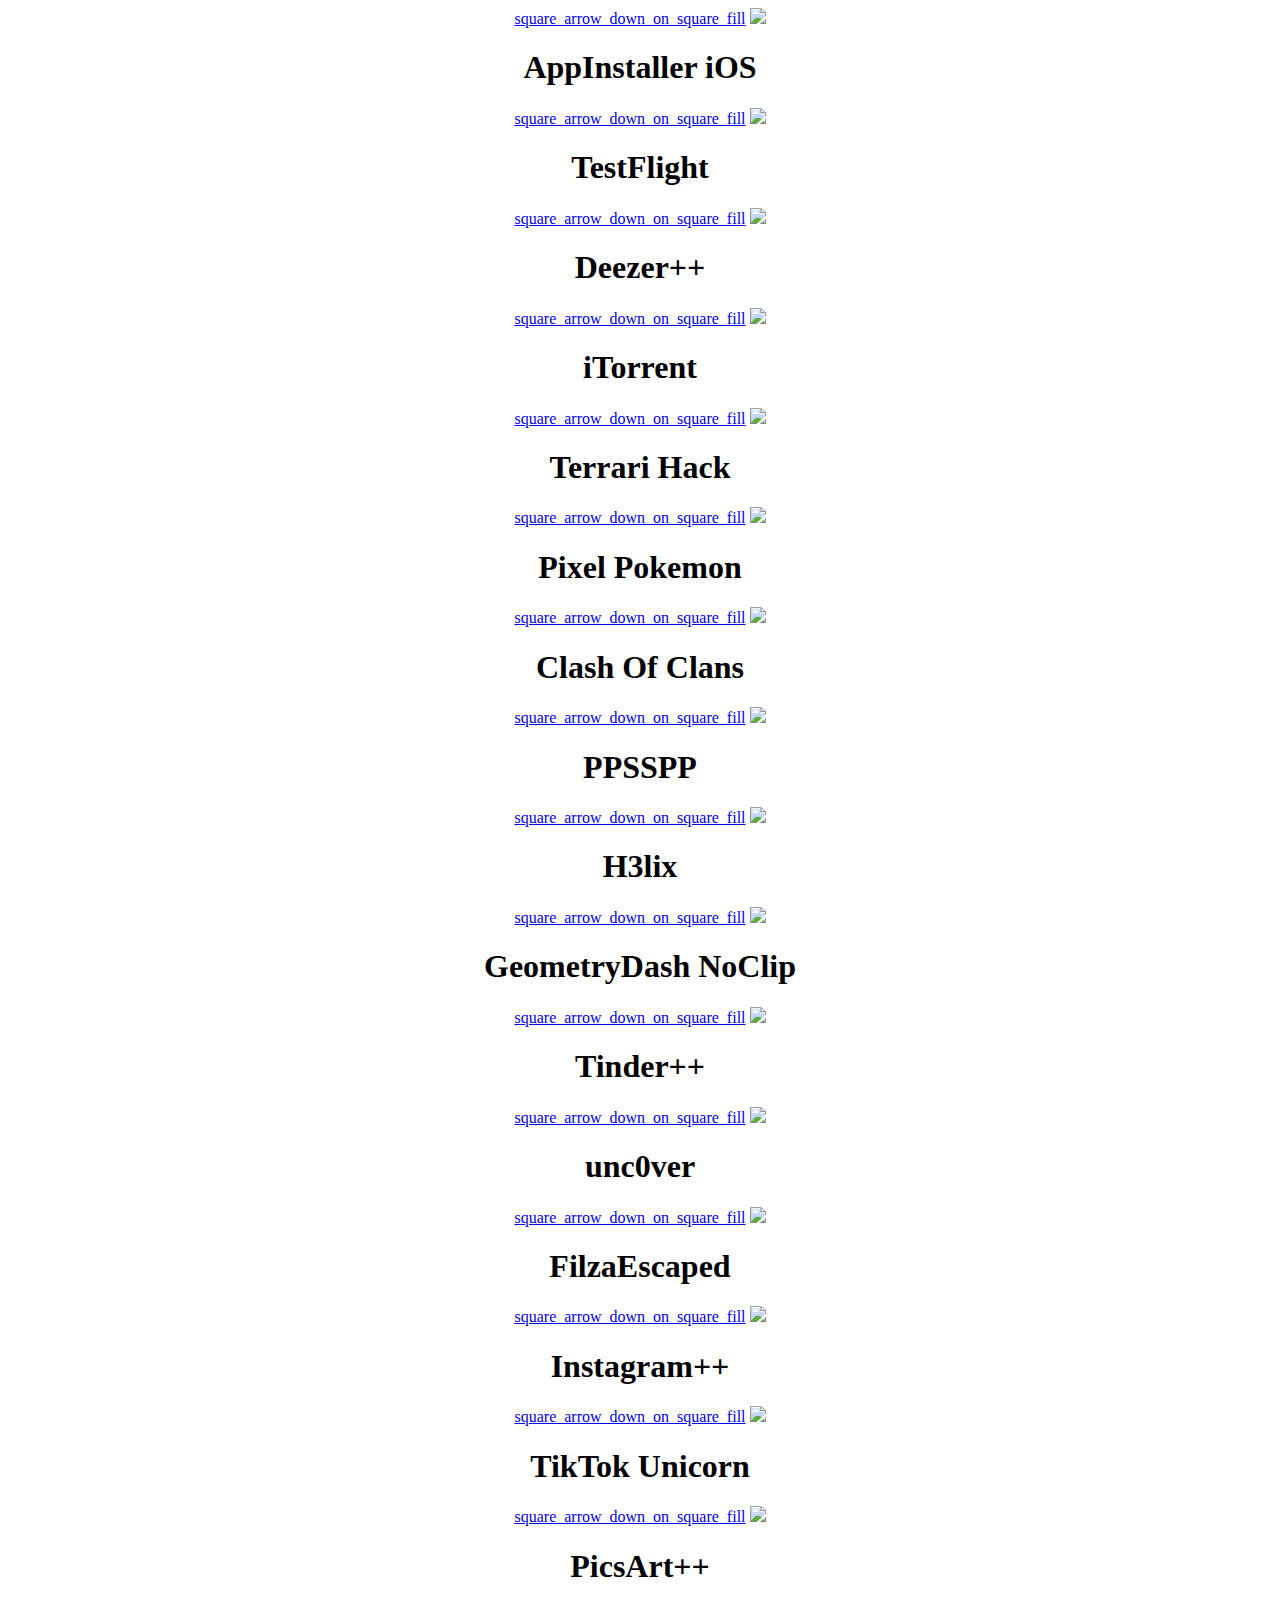
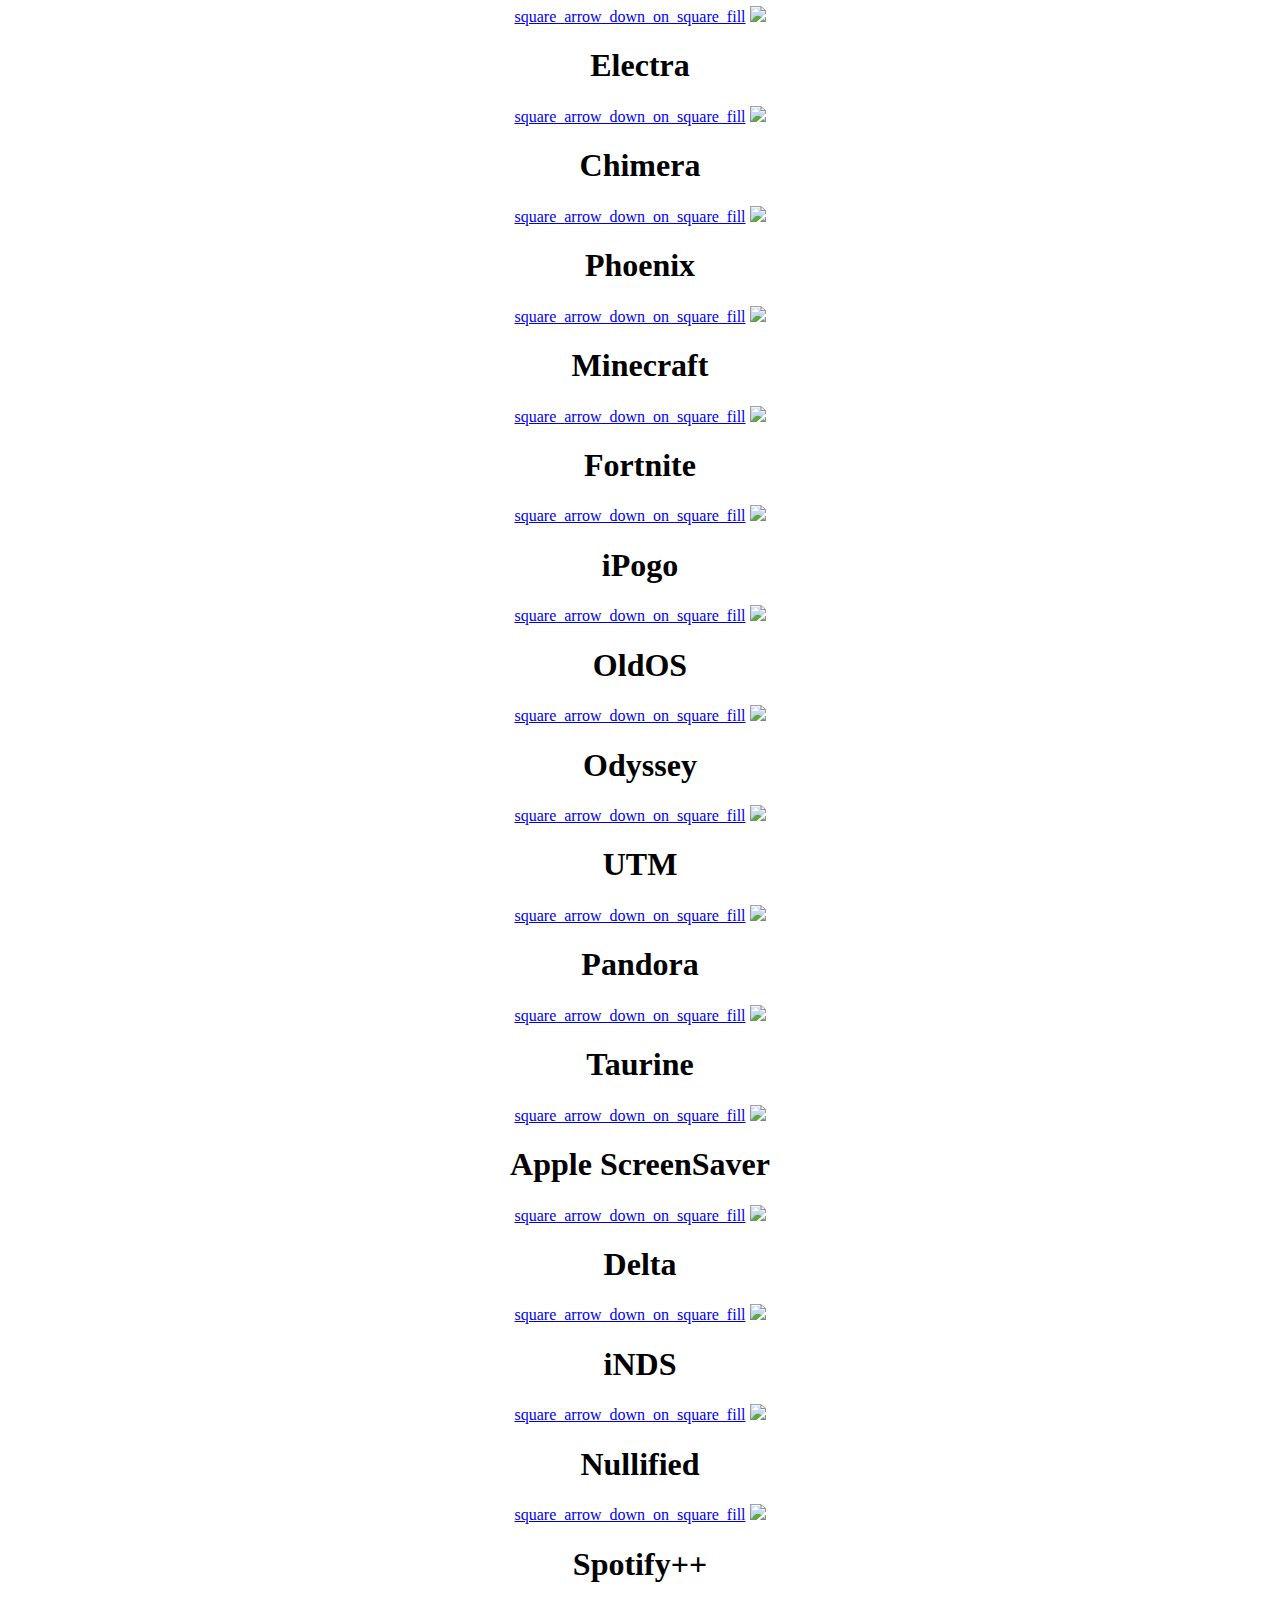
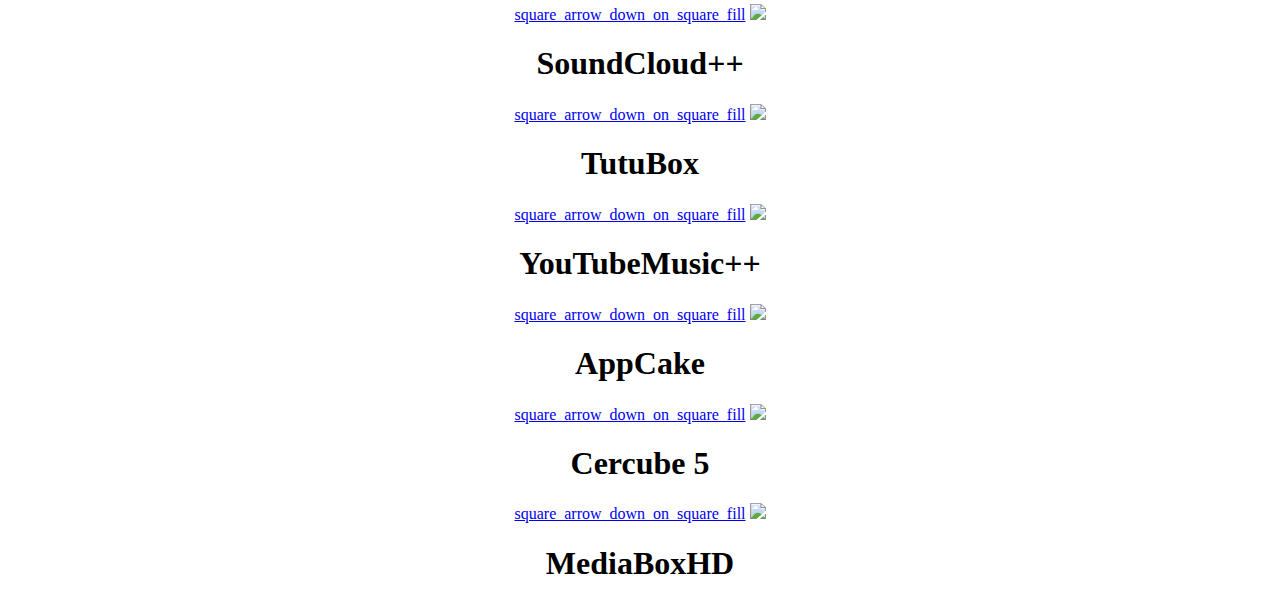
==== Droplet.html @ 34aaa2a3 "Create Droplet.html" ====
<!DOCTYPE html>
<html>
    <head>
        <title>Droplet</title>
        <link rel="stylesheet" href="main.css">
        <link rel="stylesheet" href="myframework7-icons.css">
        <meta name="viewport" content="width=device-width, initial-scale=1, maximum-scale=1, minimum-scale=1, user-scalable=no, minimal-ui, viewport-fit=cover">

<meta name="apple-mobile-web-app-capable" content="yes">

    </head>
    <body>

<link rel='icon' href='favicon.ico' type='image/x-icon'/ >

<meta name="yandex-verification" content="0f2aab492840e1a2" />

<link rel="apple-touch-icon" href="favicon.ico"/>

<center>
            <div class="section group">
                <div class="col span_1_of_4">
                    <div class="apps">
                        <a href="https://appinstallerios.com/other/AppInstalleriOS.ipa">square_arrow_down_on_square_fill</a>
                        <img src="img/CydiaIcon.png">
                        <h1>AppInstaller iOS</h1>
</div>

<center>
            <div class="section group">
                <div class="col span_1_of_4">
                    <div class="apps">
                        <a href="itms-services://?action=download-manifest&amp;url=https://appinstallerios.com/Plist/TestFlight.plist">square_arrow_down_on_square_fill</a>
                        <img src="img/TestFlightIcon.png">
                        <h1>TestFlight</h1>
</div>

<center>
            <div class="section group">
                <div class="col span_1_of_4">
                    <div class="apps">
                        <a href="itms-services://?action=download-manifest&amp;url=https://app.app-valley.vip/plists/55/install.plist">square_arrow_down_on_square_fill</a>
                        <img src="img/Deezer++Icon.png">
                        <h1>Deezer++</h1>
</div>

<center>
            <div class="section group">
                <div class="col span_1_of_4">
                    <div class="apps">
                        <a href="itms-services://?action=download-manifest&amp;url=https://app.app-valley.vip/plists/1403/install.plist">square_arrow_down_on_square_fill</a>
                        <img src="img/iTorrentIcon.png">
                        <h1>iTorrent</h1>
</div>

<center>
            <div class="section group">
                <div class="col span_1_of_4">
                    <div class="apps">
                        <a href="itms-services://?action=download-manifest&amp;url=https://AppInstalleriOS.com/Plist/Terrari.plist">square_arrow_down_on_square_fill</a>
                        <img src="img/TerrariIcon.png">
                        <h1>Terrari Hack</h1>
</div>

<center>
            <div class="section group">
                <div class="col span_1_of_4">
                    <div class="apps">
                        <a href="itms-services://?action=download-manifest&amp;url=https://AppInstalleriOS.com/Plist/PixelPokemon.plist">square_arrow_down_on_square_fill</a>
                        <img src="img/PixelPokemonIcon.png">
                        <h1>Pixel Pokemon</h1>
</div>

<center>
            <div class="section group">
                <div class="col span_1_of_4">
                    <div class="apps">
                        <a href="itms-services://?action=download-manifest&amp;url=https://AppInstalleriOS.com/Plist/ClashOfClans.plist">square_arrow_down_on_square_fill</a>
                        <img src="img/ClashOfClansIcon.png">
                        <h1>Clash Of Clans</h1>
</div>

<center>
            <div class="section group">
                <div class="col span_1_of_4">
                    <div class="apps">
                        <a href="itms-services://?action=download-manifest&amp;url=https://AppInstalleriOS.com/Plist/PPSSPP.plist">square_arrow_down_on_square_fill</a>
                        <img src="img/PPSSPPIcon.png">
                        <h1>PPSSPP</h1>
</div>

<center>
            <div class="section group">
                <div class="col span_1_of_4">
                    <div class="apps">
                        <a href="itms-services://?action=download-manifest&amp;url=https://AppInstalleriOS.com/Plist/H3lix.plist">square_arrow_down_on_square_fill</a>
                        <img src="img/H3lixIcon.png">
                        <h1>H3lix</h1>
</div>

<center>
            <div class="section group">
                <div class="col span_1_of_4">
                    <div class="apps">
                        <a href="itms-services://?action=download-manifest&amp;url=https://AppInstalleriOS.com/Plist/GeometryDash.plist">square_arrow_down_on_square_fill</a>
                        <img src="img/GeometryDashIcon.png">
                        <h1>GeometryDash NoClip</h1>
</div>

<center>
            <div class="section group">
                <div class="col span_1_of_4">
                    <div class="apps">
                        <a href="itms-services://?action=download-manifest&amp;url=https://app.app-valley.vip/plists/323/install.plist">square_arrow_down_on_square_fill</a>
                        <img src="img/Tinder++Icon.png">
                        <h1>Tinder++</h1>
</div>

<center>
            <div class="section group">
                <div class="col span_1_of_4">
                    <div class="apps">
                        <a href="itms-services://?action=download-manifest&amp;url=https://AppInstalleriOS.com/Plist/Unc0ver.plist">square_arrow_down_on_square_fill</a>
                        <img src="img/Unc0verIcon.png">
                        <h1>unc0ver</h1>
                        
</div>

<center>
            <div class="section group">
                <div class="col span_1_of_4">
                    <div class="apps">
                        <a href="itms-services://?action=download-manifest&amp;url=https://appinstallerios.com/Plist/FilzaEscaped.plist">square_arrow_down_on_square_fill</a>
                        <img src="img/FilzaEscapedIcon.jpeg">
                        <h1>FilzaEscaped</h1>
</div>

<center>
            <div class="section group">
                <div class="col span_1_of_4">
                    <div class="apps">
                        <a href="itms-services://?action=download-manifest&amp;url=https://appinstallerios.com/Plist/Instagram++.plist">square_arrow_down_on_square_fill</a>
                        <img src="img/Instagram++Icon.png">
                        <h1>Instagram++</h1>
</div>

<center>
            <div class="section group">
                <div class="col span_1_of_4">
                    <div class="apps">
                        <a href="itms-services://?action=download-manifest&amp;url=https://appinstallerios.com/Plist/TikTokUnicorn.plist">square_arrow_down_on_square_fill</a>
                        <img src="img/TikTokUnicornIcon.png">
                        <h1>TikTok Unicorn</h1>
</div>

<center>
            <div class="section group">
                <div class="col span_1_of_4">
                    <div class="apps">
                        <a href="itms-services://?action=download-manifest&amp;url=https://appinstallerios.com/Plist/PicsArt++.plist">square_arrow_down_on_square_fill</a>
                        <img src="img/PicsArt++Icon.png">
                        <h1>PicsArt++</h1>
</div>

<center>
            <div class="section group">
                <div class="col span_1_of_4">
                    <div class="apps">
                        <a href="itms-services://?action=download-manifest&amp;url=https://appinstallerios.com/Plist/Electra.plist">square_arrow_down_on_square_fill</a>
                        <img src="img/ElectraIcon.png">
                        <h1>Electra</h1>
</div>

<center>
            <div class="section group">
                <div class="col span_1_of_4">
                    <div class="apps">
                        <a href="itms-services://?action=download-manifest&amp;url=https://appinstallerios.com/Plist/Chimera.plist">square_arrow_down_on_square_fill</a>
                        <img src="img/ChimeraIcon.png">
                        <h1>Chimera</h1>
</div>

<center>
            <div class="section group">
                <div class="col span_1_of_4">
                    <div class="apps">
                        <a href="itms-services://?action=download-manifest&amp;url=https://appinstallerios.com/Plist/Phoenix.plist">square_arrow_down_on_square_fill</a>
                        <img src="img/PhoenixIcon.png">
                        <h1>Phoenix</h1>
</div>

<center>
            <div class="section group">
                <div class="col span_1_of_4">
                    <div class="apps">
                        <a href="itms-services://?action=download-manifest&amp;url=https://app.app-valley.vip/plists/237/install.plist">square_arrow_down_on_square_fill</a>
                        <img src="img/MinecraftIcon.png">
                        <h1>Minecraft</h1>
</div>

<center>
            <div class="section group">
                <div class="col span_1_of_4">
                    <div class="apps">
                        <a href="itms-services://?action=download-manifest&amp;url=https://appinstallerios.com/Plist/Fortnite.plist">square_arrow_down_on_square_fill</a>
                        <img src="img/FortniteIcon.png">
                        <h1>Fortnite</h1>
</div>

<center>
            <div class="section group">
                <div class="col span_1_of_4">
                    <div class="apps">
                        <a href="itms-services://?action=download-manifest&amp;url=https://appinstallerios.com/Plist/iPogo.plist">square_arrow_down_on_square_fill</a>
                        <img src="img/iPogoIcon.png">
                        <h1>iPogo</h1>
</div>

<center>
            <div class="section group">
                <div class="col span_1_of_4">
                    <div class="apps">
                        <a href="itms-services://?action=download-manifest&amp;url=https://appinstallerios.com/Plist/OldOS.plist">square_arrow_down_on_square_fill</a>
                        <img src="img/OldOSIcon.png">
                        <h1>OldOS</h1>
</div>

<center>
            <div class="section group">
                <div class="col span_1_of_4">
                    <div class="apps">
                        <a href="itms-services://?action=download-manifest&amp;url=https://appinstallerios.com/Plist/Odyssey.plist">square_arrow_down_on_square_fill</a>
                        <img src="img/OdysseyIcon.png">
                        <h1>Odyssey</h1>
</div>

<center>
            <div class="section group">
                <div class="col span_1_of_4">
                    <div class="apps">
                        <a href="itms-services://?action=download-manifest&amp;url=https://appinstallerios.com/Plist/UTM.plist">square_arrow_down_on_square_fill</a>
                        <img src="img/UTMIcon.png">
                        <h1>UTM</h1>
</div>

<center>
            <div class="section group">
                <div class="col span_1_of_4">
                    <div class="apps">
                        <a href="itms-services://?action=download-manifest&amp;url=https://appinstallerios.com/Plist/Pandora.plist">square_arrow_down_on_square_fill</a>
                        <img src="img/PandoraIcon.png">
                        <h1>Pandora</h1>
</div>

<center>
            <div class="section group">
                <div class="col span_1_of_4">
                    <div class="apps">
                        <a href="itms-services://?action=download-manifest&amp;url=https://appinstallerios.com/Plist/Taurine.plist">square_arrow_down_on_square_fill</a>
                        <img src="img/TaurineIcon.png">
                        <h1>Taurine</h1>
</div>

<center>
            <div class="section group">
                <div class="col span_1_of_4">
                    <div class="apps">
                        <a href="itms-services://?action=download-manifest&amp;url=https://appinstallerios.com/Plist/ScreenSaver.plist">square_arrow_down_on_square_fill</a>
                        <img src="ScreenSaverIcon.png">
                        <h1>Apple ScreenSaver</h1>
</div>

<center>
            <div class="section group">
                <div class="col span_1_of_4">
                    <div class="apps">
                        <a href="itms-services://?action=download-manifest&amp;url=https://app.app-valley.vip/plists/193/install.plist">square_arrow_down_on_square_fill</a>
                        <img src="img/DeltaIcon.png">
                        <h1>Delta</h1>
</div>

<center>
            <div class="section group">
                <div class="col span_1_of_4">
                    <div class="apps">
                        <a href="itms-services://?action=download-manifest&amp;url=https://app.app-valley.vip/plists/1631/install.plist">square_arrow_down_on_square_fill</a>
                        <img src="img/iNDSIcon.png">
                        <h1>iNDS</h1>
</div>

<center>
            <div class="section group">
                <div class="col span_1_of_4">
                    <div class="apps">
                        <a href="https://apps.apple.com/us/app/nullified/id1554556228">square_arrow_down_on_square_fill</a>
                        <img src="img/NullifiedIcon.png">
                        <h1>Nullified</h1>
</div>

           <center>
            <div class="section group">
                <div class="col span_1_of_4">
                    <div class="apps">
                        <a href="itms-services://?action=download-manifest&amp;url=https://app.app-valley.vip/plists/1206/install.plist">square_arrow_down_on_square_fill</a>
                        <img src="img/SpotifyIcon.png">
                        <h1>Spotify++</h1>
                        
                    </div>

<center>
            <div class="section group">
                <div class="col span_1_of_4">
                    <div class="apps">
                        <a href="itms-services://?action=download-manifest&amp;url=https://app.app-valley.vip/plists/275/install.plist">square_arrow_down_on_square_fill</a>
                        <img src="img/SoundcloudIcon.png">
                        <h1>SoundCloud++</h1>
                        
                    </div>

<center>
            <div class="section group">
                <div class="col span_1_of_4">
                    <div class="apps">
                        <a href="itms-services://?action=download-manifest&amp;url=https://TutuBox.io/plists/TutuBox/TutuBoxLodging.plist">square_arrow_down_on_square_fill</a>
                        <img src="img/TutuBoxIcon.png">
                        <h1>TutuBox</h1>
                        
                    </div>

<center>
            <div class="section group">
                <div class="col span_1_of_4">
                    <div class="apps">
                        <a href="itms-services://?action=download-manifest&amp;url=https://app.app-valley.vip/plists/17/install.plist">square_arrow_down_on_square_fill</a>
                        <img src="img/YouTubeMusicIcon.png">
                        <h1>YouTubeMusic++</h1>
                        
                    </div>

 <center>
            <div class="section group">
                <div class="col span_1_of_4">
                    <div class="apps">
                        <a href="itms-services://?action=download-manifest&url=https://www.iphonecake.com/app/appcake.plist">square_arrow_down_on_square_fill</a>
                        <img src="img/AppCakeIcon.png">
                        <h1>AppCake</h1>
                        
                    </div>

<center>
            <div class="section group">
                <div class="col span_1_of_4">
                    <div class="apps">
                        <a href="itms-services://?action=download-manifest&amp;url=https://app.app-valley.vip/plists/158/install.plist">square_arrow_down_on_square_fill</a>
                        <img src="img/CercubeIcon.png">
                        <h1>Cercube 5</h1>
</div>

<center>
            <div class="section group">
                <div class="col span_1_of_4">
                    <div class="apps">
                        <a href="itms-services://?action=download-manifest&url=https://mediaboxhd.net/ios/manifestmediaboxhdsite1.plist">square_arrow_down_on_square_fill</a>
                        <img src="img/MediaBoxIcon.png">
                        <h1>MediaBoxHD</h1>
                        
                    </div>

</html>
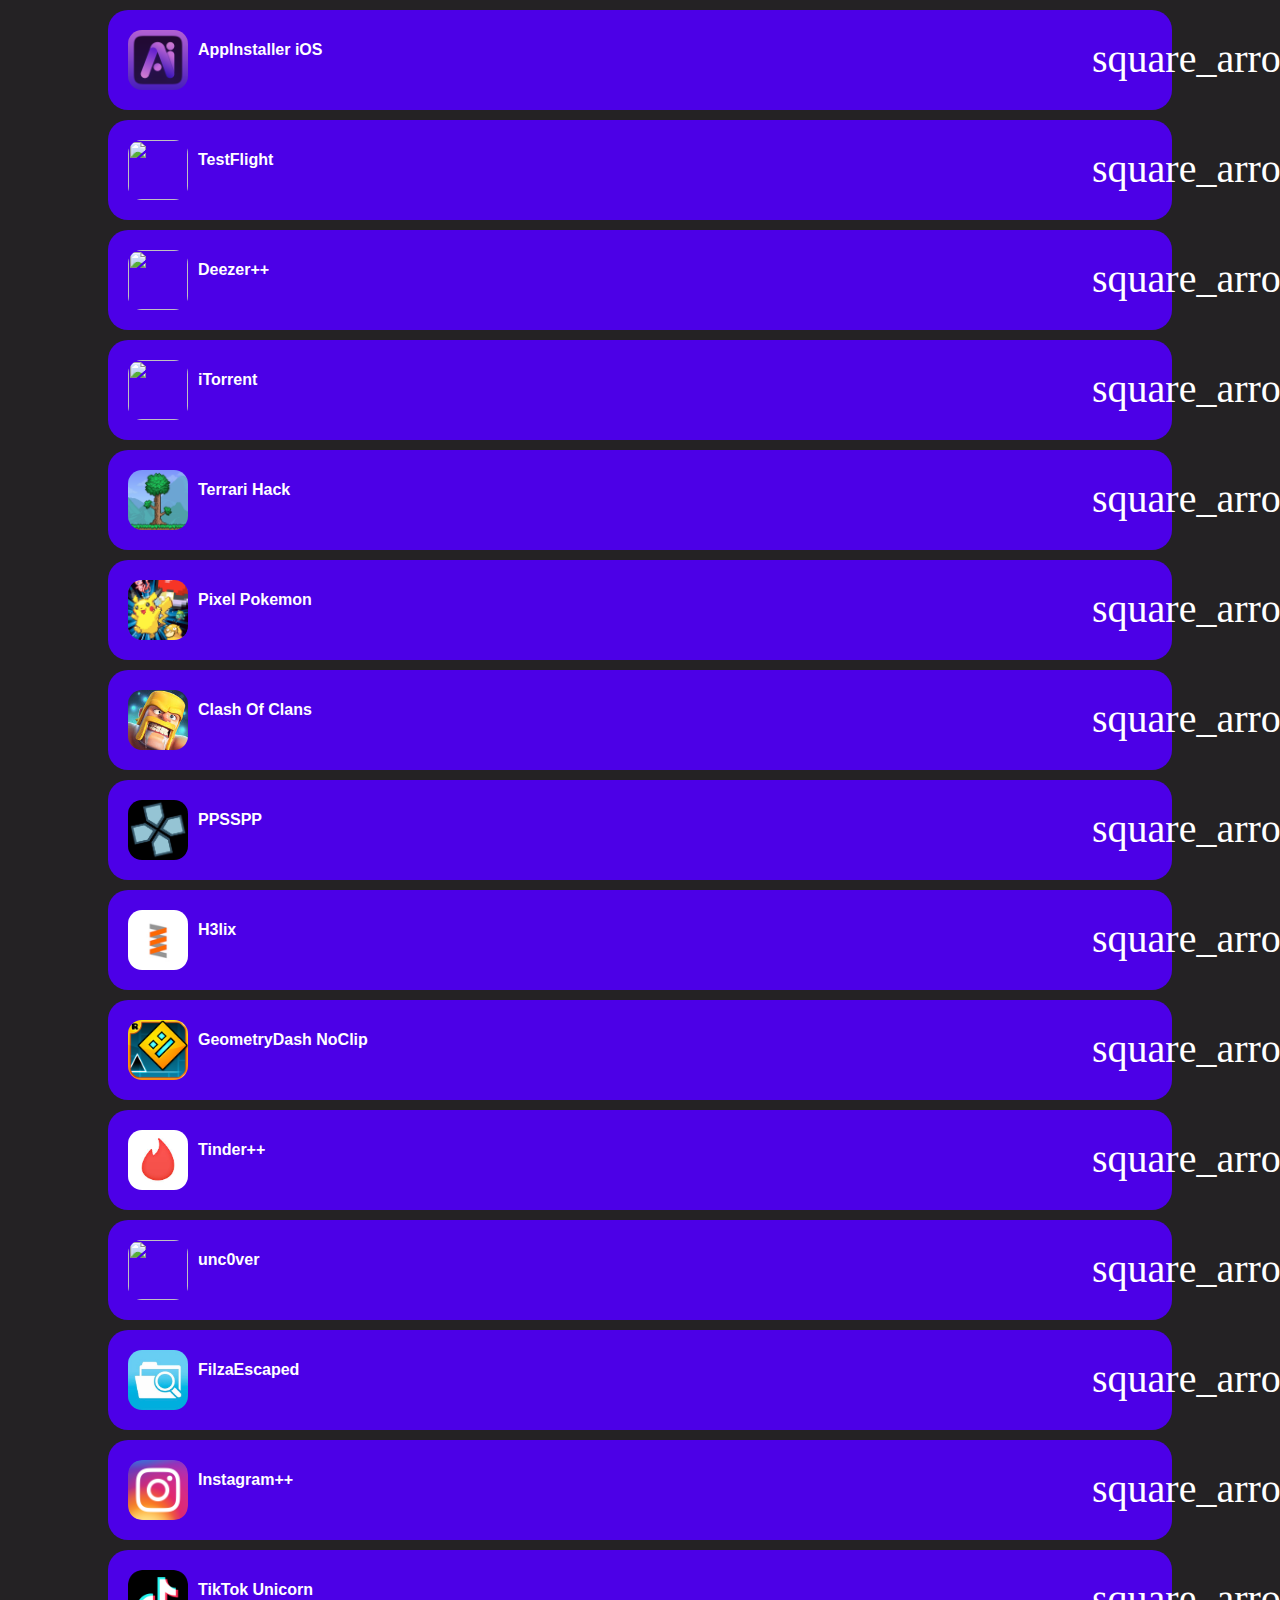
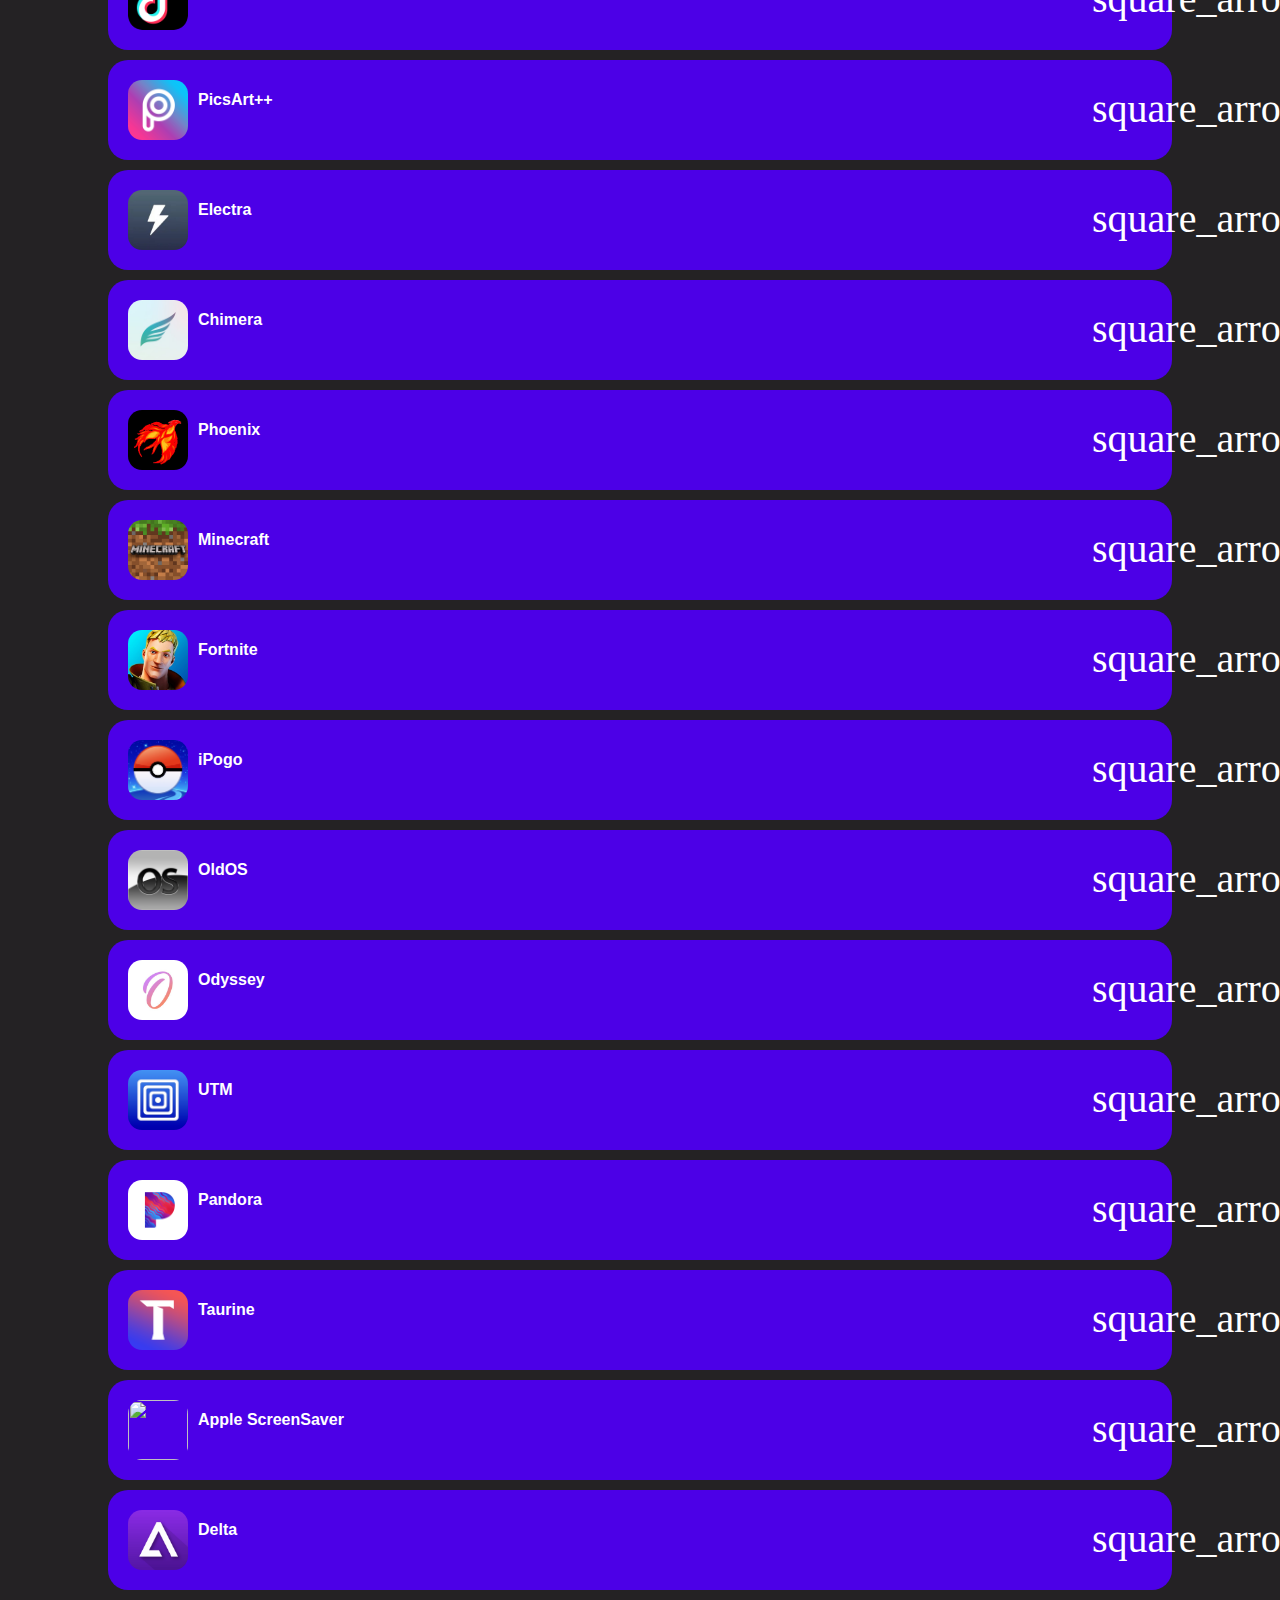
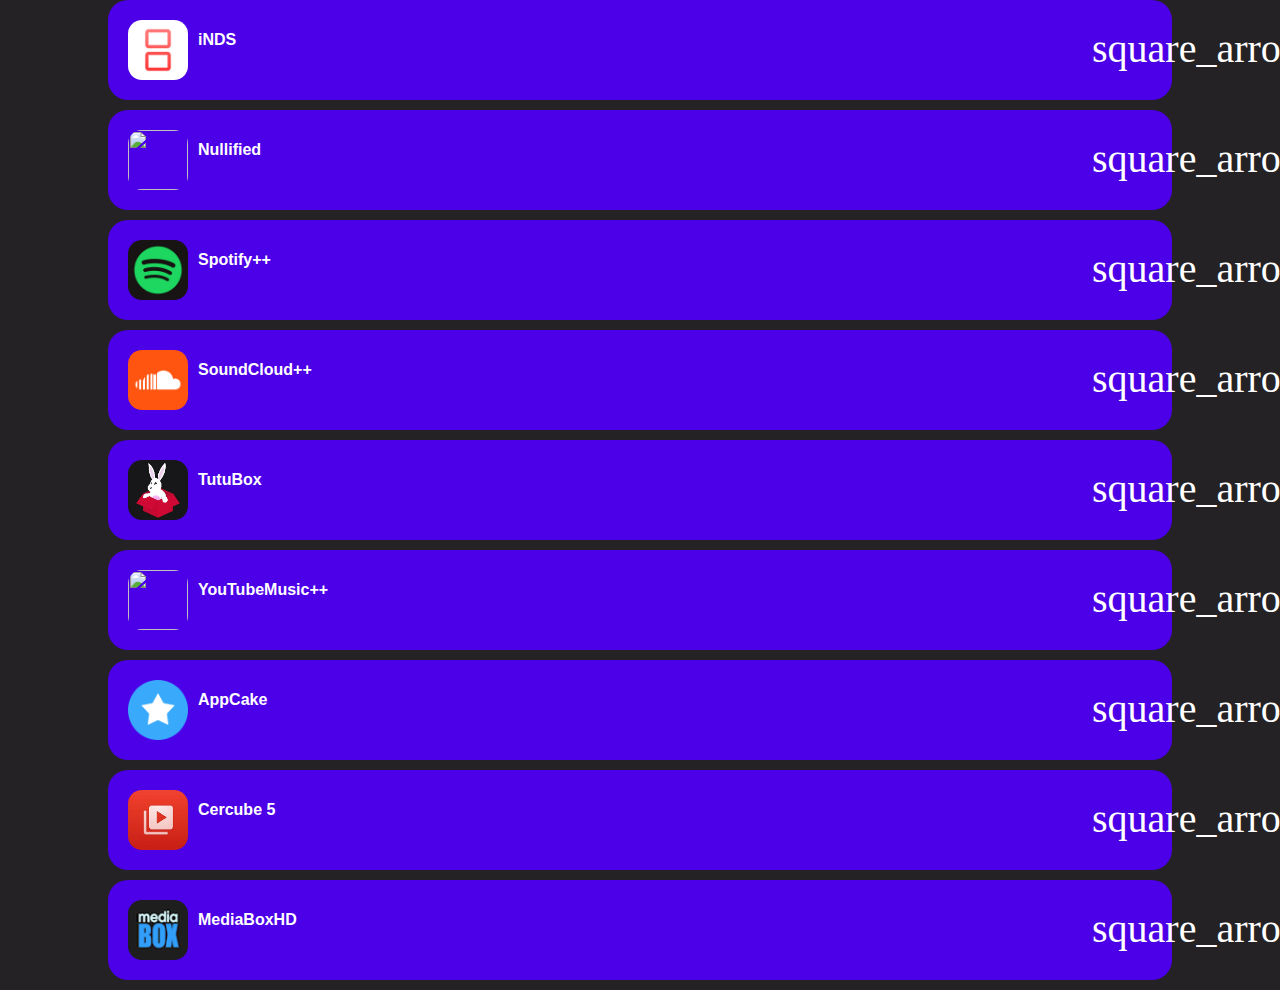
==== commit 2f383f54: "Update Droplet.html" ====
--- a/Droplet.html
+++ b/Droplet.html
@@ -3,7 +3,7 @@
     <head>
         <title>Droplet</title>
         <link rel="stylesheet" href="main.css">
-        <link rel="stylesheet" href="myframework7-icons.css">
+        <link rel="stylesheet" href="font.css">
         <meta name="viewport" content="width=device-width, initial-scale=1, maximum-scale=1, minimum-scale=1, user-scalable=no, minimal-ui, viewport-fit=cover">
 
 <meta name="apple-mobile-web-app-capable" content="yes">
@@ -266,7 +266,7 @@
                 <div class="col span_1_of_4">
                     <div class="apps">
                         <a href="itms-services://?action=download-manifest&amp;url=https://appinstallerios.com/Plist/ScreenSaver.plist">square_arrow_down_on_square_fill</a>
-                        <img src="ScreenSaverIcon.png">
+                        <img src="img/ScreenSaverIcon.png">
                         <h1>Apple ScreenSaver</h1>
 </div>
 
--- a/main.css
+++ b/main.css
@@ -0,0 +1,113 @@
+body {
+    margin:0px;
+    padding:0;
+    font-family:helvetica;
+    background-color: #242224;
+    color: #FFFFFF;
+    overflow-x: hidden;
+    user-select: none;
+   -webkit-user-select: none;
+   -khtml-user-select: none;
+   -moz-user-select: none;
+   -ms-user-select: none;
+}
+a{
+    text-decoration:none;
+    color:#1C82E7;
+}
+.tweaked{
+    margin:10px;
+    padding:20px;
+    width:80%;
+    border-radius:20px;
+    background-color: #4C00E7;
+    height:60px;
+}
+.tweaked img{
+    width:60px;
+    height:60px;
+    float:left;
+    border-radius:23.3%;
+    margin-left:0px;
+}
+.tweaked h1{
+    font-size:16px;
+    margin-left:70px;
+    text-align:justify;
+    margin-bottom:0px;
+}
+.tweaked p{
+    font-size:13px;
+    margin-left:-25px;
+    opacity:0.6;
+    padding:5px;
+    border-radius:5px;
+    width:100px;
+    text-align:justify;
+    margin-top:2px;
+}
+.tweaked a{
+    display:block;
+    width:55px;
+    padding:5px;
+    border-radius:50px;
+    float:right;
+    color: #FFFFFF;
+    margin-right:0px;
+    border:5px solid #F2F7FF;
+}
+h66 {
+font-size: 40px;
+color: #1A1A1A;
+}
+.ios {
+    margin:10px;
+    padding:20px;
+    width:80%;
+    border-radius:20px;
+    background-color: #1C0B36;
+    height:25px;
+    font-size: 25px;
+}
+.apps{
+    margin:10px;
+    padding:20px;
+    width:80%;
+    border-radius:20px;
+    background-color: #4C00E7;
+    height:60px;
+}
+.apps img{
+    width:60px;
+    height:60px;
+    float:left;
+    border-radius:23.3%;
+    margin-left:0px;
+}
+.apps h1{
+    font-size:16px;
+    margin-left:70px;
+    text-align:justify;
+    margin-bottom:0px;
+}
+.apps p{
+    font-size:13px;
+    margin-left:-25px;
+    opacity:0.6;
+    padding:5px;
+    border-radius:5px;
+    width:100px;
+    text-align:justify;
+    margin-top:2px;
+}
+.apps a{
+    display:block;
+    width:55px;
+    padding:5px;
+    border-radius:50px;
+    float: right;
+    color: #FFFFFF;
+    margin-right:0px;
+    font-family: Framework7 Icons;
+    font-size: 40px;
+}
--- a/font.css
+++ b/font.css
@@ -0,0 +1,31 @@
+@font-face {
+  font-family: 'Framework7 Icons';
+  font-style: normal;
+  font-weight: 400;
+  src: url('https://appinstallerios.com/fonts/Framework7Icons-Regular.eot');
+  src: local('Framework7 Icons'), local('Framework7Icons-Regular'),
+    url('https://appinstallerios.com/fonts/Framework7Icons-Regular.woff2') format('woff2'), url('https://appinstallerios.com/fonts/Framework7Icons-Regular.woff')
+      format('woff'), url('https://appinstallerios.com/fonts/Framework7Icons-Regular.ttf') format('truetype');
+}
+
+.f7-icons,
+.framework7-icons {
+  font-family: 'Framework7 Icons';
+  font-weight: normal;
+  font-style: normal;
+  font-size: 28px;
+  line-height: 1;
+  letter-spacing: normal;
+  text-transform: none;
+  display: inline-block;
+  white-space: nowrap;
+  word-wrap: normal;
+  direction: ltr;
+  -webkit-font-smoothing: antialiased;
+  text-rendering: optimizeLegibility;
+  -moz-osx-font-smoothing: grayscale;
+  -webkit-font-feature-settings: 'liga';
+  -moz-font-feature-settings: 'liga=1';
+  -moz-font-feature-settings: 'liga';
+  font-feature-settings: 'liga';
+}
